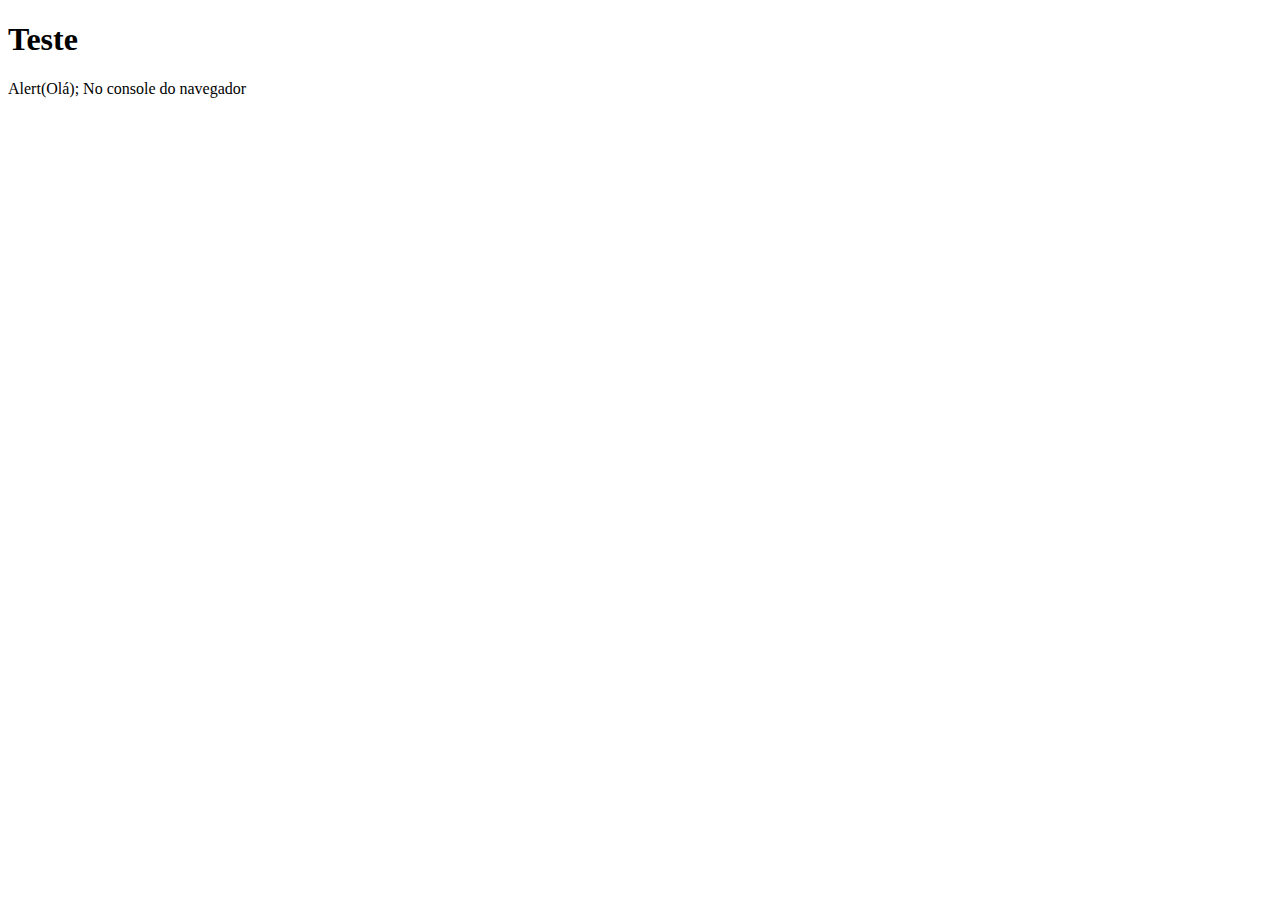
==== index01.html @ f0d4d099 "add ." ====
<!DOCTYPE html>
<html lang="en">
<head>
    <meta charset="UTF-8">
    <meta name="viewport" content="width=device-width, initial-scale=1.0">
    <title>1- primeiro programa</title>

</head>
<body>
    <h1>Teste</h1>
    Alert(Olá);
    No console do navegador
    <script>
        console.log('Hello world'); // verificar problemas
        console.log'Isso é um text');
    </script>

</body>
</html>
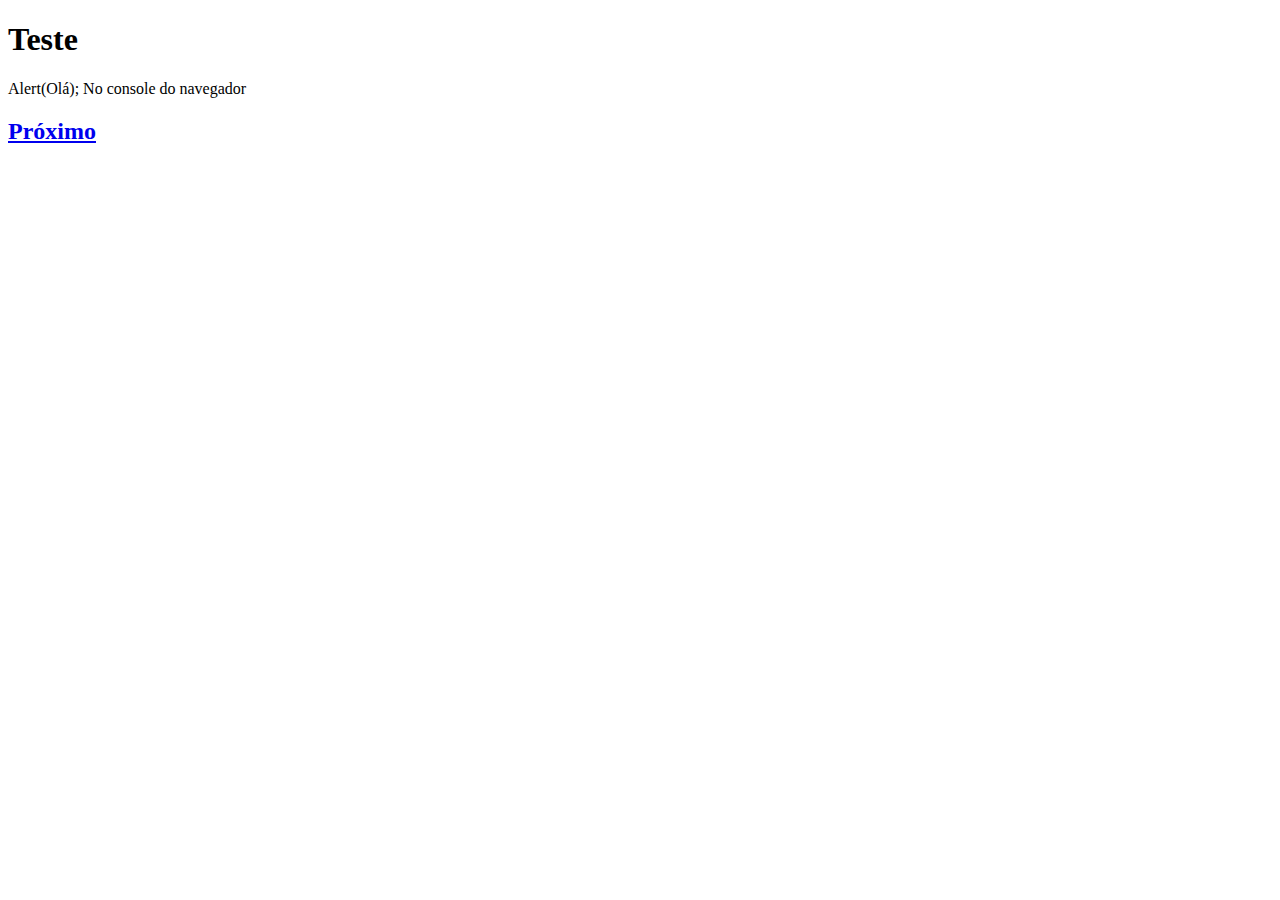
==== commit f64bddc3: "ok" ====
--- a/index01.html
+++ b/index01.html
@@ -14,6 +14,6 @@
         console.log('Hello world'); // verificar problemas
         console.log'Isso é um text');
     </script>
-
+<a href="index02.html"><h2>Próximo</h2></a>
 </body>
 </html>